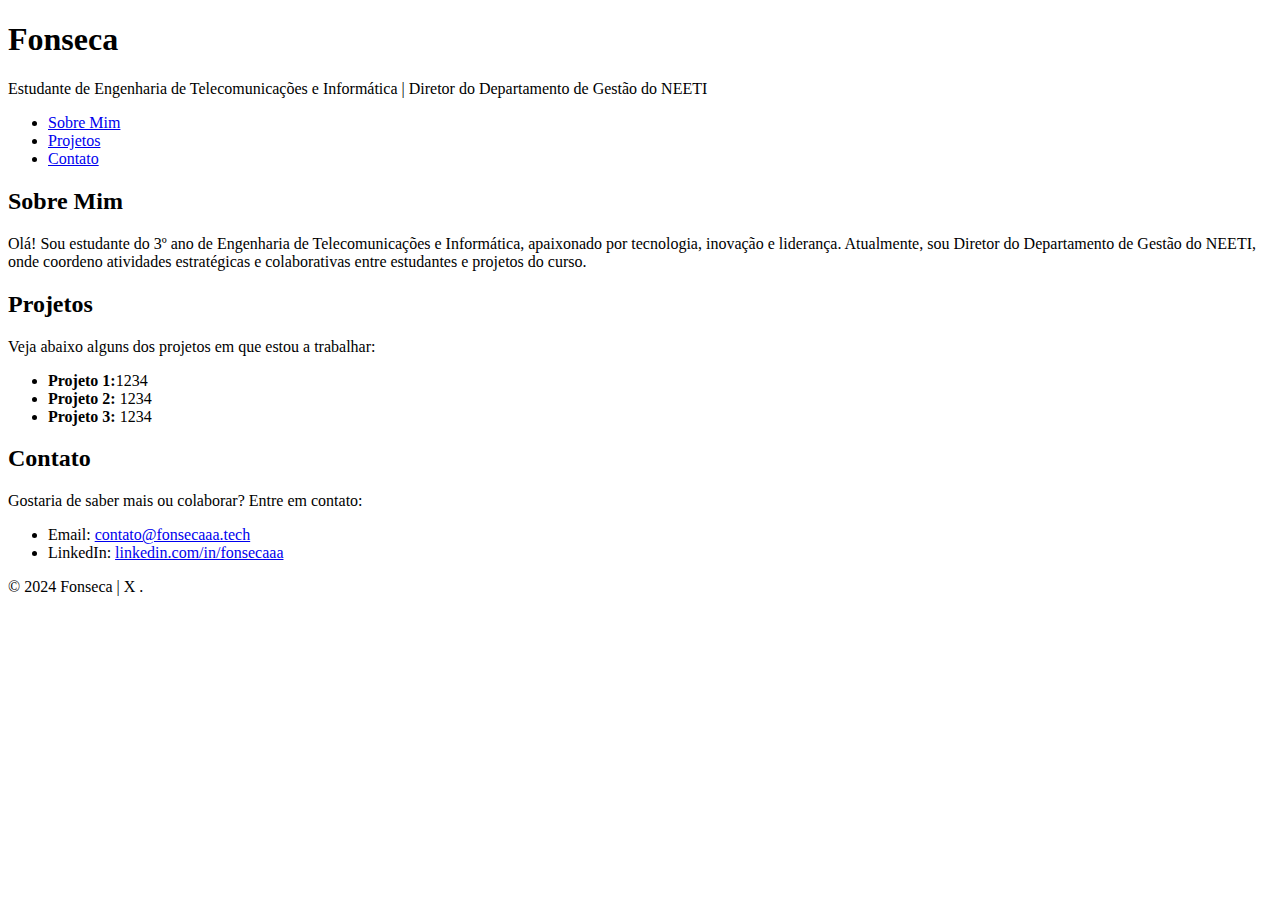
==== index.html @ 473e4b88 "Rename fonsecaaa-tech.html to index.html" ====
<!DOCTYPE html>
<html lang="pt">
<head>
    <meta charset="UTF-8">
    <meta name="viewport" content="width=device-width, initial-scale=1.0">
    <meta name="description" content="Site pessoal de Fonseca, aluno de Engenharia de Telecomunicações e Informática">
    <title>Fonseca | Engenharia de Telecomunicações e Informática</title>
    <link rel="stylesheet" href="styles.css">
</head>
<body>
    <header class="header">
        <div class="container">
            <h1>Fonseca</h1>
            <p>Estudante de Engenharia de Telecomunicações e Informática | Diretor do Departamento de Gestão do NEETI</p>
            <nav>
                <ul class="nav-menu">
                    <li><a href="#about">Sobre Mim</a></li>
                    <li><a href="#projects">Projetos</a></li>
                    <li><a href="#contact">Contato</a></li>
                </ul>
            </nav>
        </div>
    </header>
    <main>
        <section id="about" class="section">
            <div class="container">
                <h2>Sobre Mim</h2>
                <p>Olá! Sou estudante do 3º ano de Engenharia de Telecomunicações e Informática, apaixonado por tecnologia, inovação e liderança. Atualmente, sou Diretor do Departamento de Gestão do NEETI, onde coordeno atividades estratégicas e colaborativas entre estudantes e projetos do curso.</p>
            </div>
        </section>
        <section id="projects" class="section">
            <div class="container">
                <h2>Projetos</h2>
                <p>Veja abaixo alguns dos projetos em que estou a trabalhar:</p>
                <ul>
                    <li><strong>Projeto 1:</strong>1234</li>
                    <li><strong>Projeto 2:</strong> 1234</li>
                    <li><strong>Projeto 3:</strong> 1234</li>
                </ul>
            </div>
        </section>
        <section id="contact" class="section">
            <div class="container">
                <h2>Contato</h2>
                <p>Gostaria de saber mais ou colaborar? Entre em contato:</p>
                <ul>
                    <li>Email: <a href="mailto:contato@fonsecaaa.tech">contato@fonsecaaa.tech</a></li>
                    <li>LinkedIn: <a href="https://linkedin.com/in/fonsecaaa" target="_blank">linkedin.com/in/fonsecaaa</a></li>
                </ul>
            </div>
        </section>
    </main>
    <footer class="footer">
        <div class="container">
            <p>&copy; 2024 Fonseca | X .</p>
        </div>
    </footer>
</body>
</html>
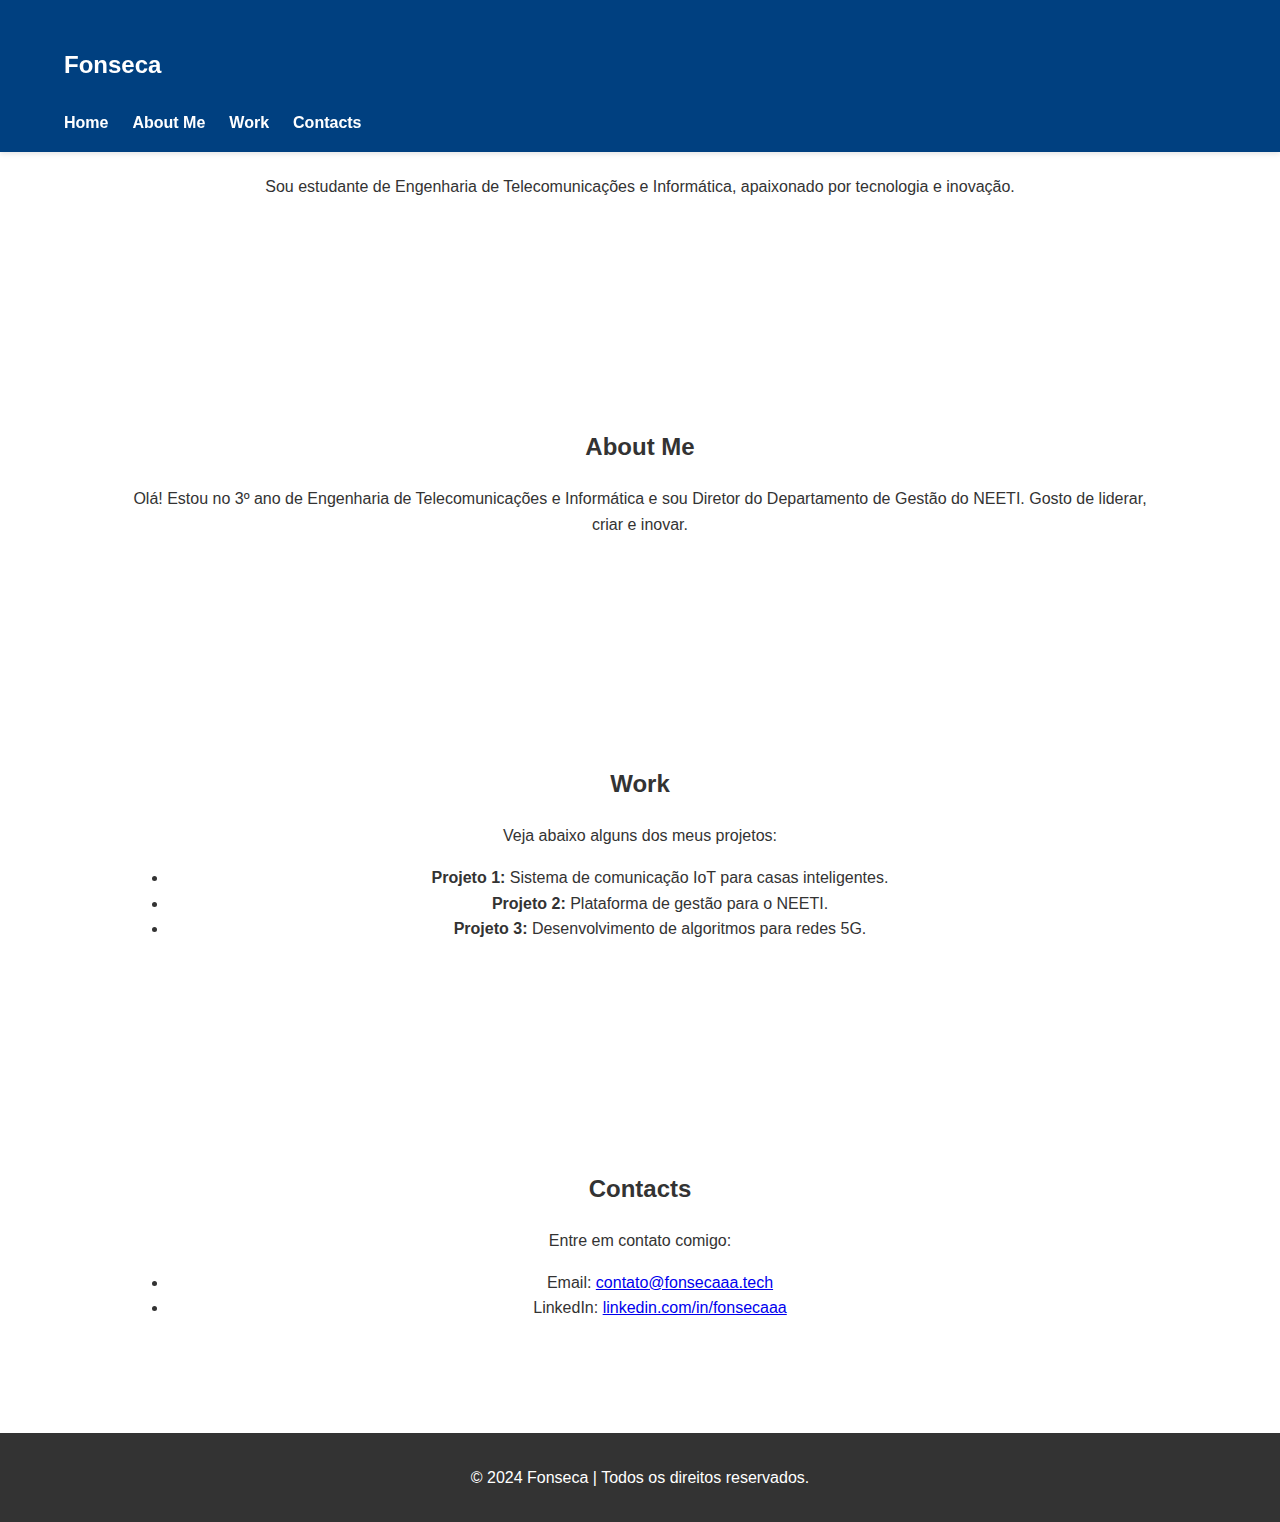
==== commit 2a692767: "changes to do the template idea" ====
--- a/index.html
+++ b/index.html
@@ -10,39 +10,45 @@
 <body>
     <header class="header">
         <div class="container">
-            <h1>Fonseca</h1>
-            <p>Estudante de Engenharia de Telecomunicações e Informática | Diretor do Departamento de Gestão do NEETI</p>
-            <nav>
+            <nav class="navbar">
+                <h1 class="logo"><a href="#home">Fonseca</a></h1>
                 <ul class="nav-menu">
-                    <li><a href="#about">Sobre Mim</a></li>
-                    <li><a href="#projects">Projetos</a></li>
-                    <li><a href="#contact">Contato</a></li>
+                    <li><a href="#home">Home</a></li>
+                    <li><a href="#about">About Me</a></li>
+                    <li><a href="#work">Work</a></li>
+                    <li><a href="#contact">Contacts</a></li>
                 </ul>
             </nav>
         </div>
     </header>
     <main>
+        <section id="home" class="section">
+            <div class="container">
+                <h2>Bem-vindo ao Meu Site!</h2>
+                <p>Sou estudante de Engenharia de Telecomunicações e Informática, apaixonado por tecnologia e inovação.</p>
+            </div>
+        </section>
         <section id="about" class="section">
             <div class="container">
-                <h2>Sobre Mim</h2>
-                <p>Olá! Sou estudante do 3º ano de Engenharia de Telecomunicações e Informática, apaixonado por tecnologia, inovação e liderança. Atualmente, sou Diretor do Departamento de Gestão do NEETI, onde coordeno atividades estratégicas e colaborativas entre estudantes e projetos do curso.</p>
+                <h2>About Me</h2>
+                <p>Olá! Estou no 3º ano de Engenharia de Telecomunicações e Informática e sou Diretor do Departamento de Gestão do NEETI. Gosto de liderar, criar e inovar.</p>
             </div>
         </section>
-        <section id="projects" class="section">
+        <section id="work" class="section">
             <div class="container">
-                <h2>Projetos</h2>
-                <p>Veja abaixo alguns dos projetos em que estou a trabalhar:</p>
+                <h2>Work</h2>
+                <p>Veja abaixo alguns dos meus projetos:</p>
                 <ul>
-                    <li><strong>Projeto 1:</strong>1234</li>
-                    <li><strong>Projeto 2:</strong> 1234</li>
-                    <li><strong>Projeto 3:</strong> 1234</li>
+                    <li><strong>Projeto 1:</strong> Sistema de comunicação IoT para casas inteligentes.</li>
+                    <li><strong>Projeto 2:</strong> Plataforma de gestão para o NEETI.</li>
+                    <li><strong>Projeto 3:</strong> Desenvolvimento de algoritmos para redes 5G.</li>
                 </ul>
             </div>
         </section>
         <section id="contact" class="section">
             <div class="container">
-                <h2>Contato</h2>
-                <p>Gostaria de saber mais ou colaborar? Entre em contato:</p>
+                <h2>Contacts</h2>
+                <p>Entre em contato comigo:</p>
                 <ul>
                     <li>Email: <a href="mailto:contato@fonsecaaa.tech">contato@fonsecaaa.tech</a></li>
                     <li>LinkedIn: <a href="https://linkedin.com/in/fonsecaaa" target="_blank">linkedin.com/in/fonsecaaa</a></li>
@@ -52,7 +58,7 @@
     </main>
     <footer class="footer">
         <div class="container">
-            <p>&copy; 2024 Fonseca | X .</p>
+            <p>&copy; 2024 Fonseca | Todos os direitos reservados.</p>
         </div>
     </footer>
 </body>
--- a/styles.css
+++ b/styles.css
@@ -0,0 +1,83 @@
+/* Estilos gerais */
+body {
+    font-family: Arial, sans-serif;
+    line-height: 1.6;
+    margin: 0;
+    padding: 0;
+    color: #333;
+}
+
+/* Cabeçalho e Menu */
+.header {
+    background: #004080;
+    position: fixed;
+    width: 100%;
+    top: 0;
+    z-index: 1000;
+    color: white;
+    box-shadow: 0 2px 5px rgba(0, 0, 0, 0.1);
+}
+
+.header .container {
+    width: 90%;
+    margin: auto;
+    display: flex;
+    justify-content: space-between;
+    align-items: center;
+    padding: 1rem 0;
+}
+
+.navbar .logo a {
+    text-decoration: none;
+    color: white;
+    font-size: 1.5rem;
+    font-weight: bold;
+}
+
+.nav-menu {
+    list-style: none;
+    margin: 0;
+    padding: 0;
+    display: flex;
+    gap: 1.5rem;
+}
+
+.nav-menu a {
+    text-decoration: none;
+    color: white;
+    font-weight: bold;
+    transition: color 0.3s;
+}
+
+.nav-menu a:hover {
+    color: #ffd700;
+}
+
+/* Seções */
+.section {
+    padding: 6rem 0;
+    text-align: center;
+}
+
+.container {
+    width: 80%;
+    margin: auto;
+}
+
+/* Rodapé */
+.footer {
+    background: #333;
+    color: white;
+    text-align: center;
+    padding: 1rem 0;
+}
+
+.footer a {
+    color: #ffd700;
+    text-decoration: none;
+}
+
+/* Estilo de ancoragem suave */
+html {
+    scroll-behavior: smooth;
+}
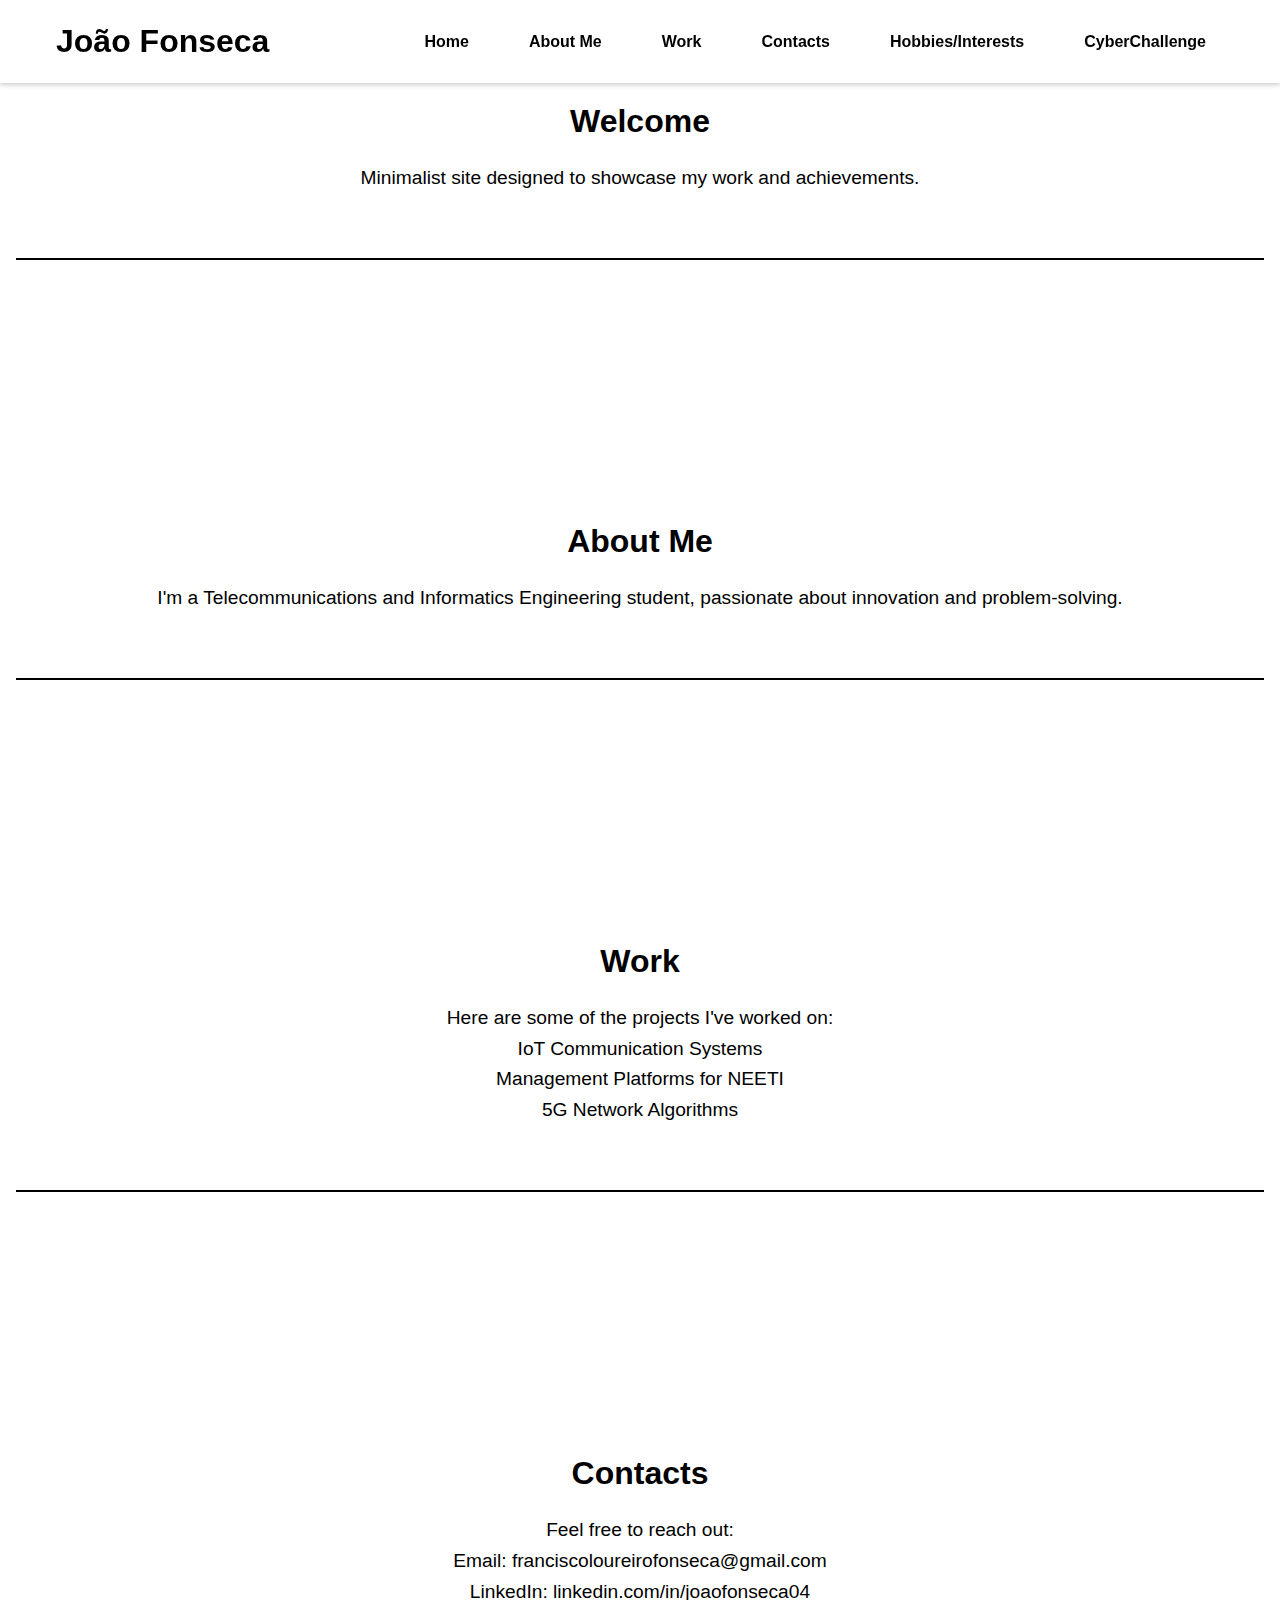
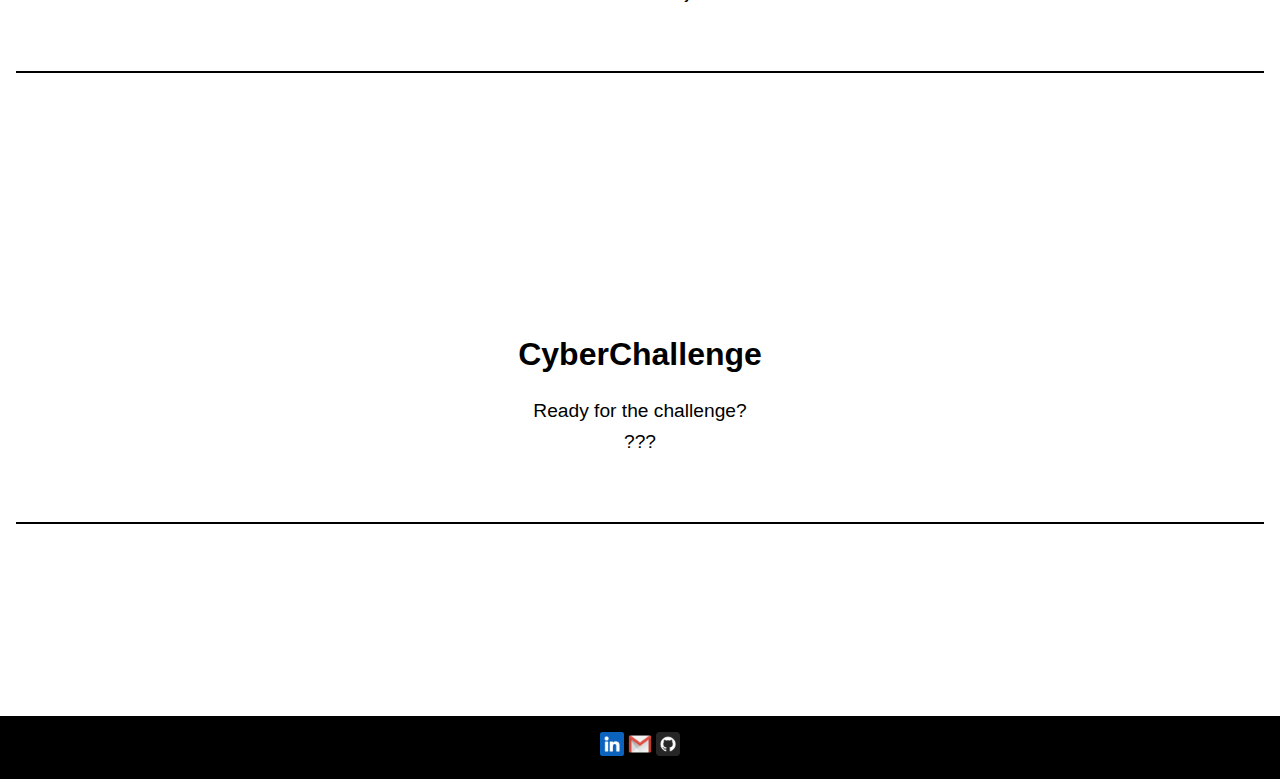
==== commit 86dc5ec1: "overall changes in layout" ====
--- a/index.html
+++ b/index.html
@@ -1,65 +1,108 @@
 <!DOCTYPE html>
-<html lang="pt">
+<html lang="en">
 <head>
     <meta charset="UTF-8">
+
     <meta name="viewport" content="width=device-width, initial-scale=1.0">
-    <meta name="description" content="Site pessoal de Fonseca, aluno de Engenharia de Telecomunicações e Informática">
-    <title>Fonseca | Engenharia de Telecomunicações e Informática</title>
+    <!-- Definindo o Favicon -->
+    <link rel="icon" href="codigo.png" type="image/codigo"> <!-- Caso a imagem esteja na raiz -->
+    
+    <!-- Ou, caso esteja em uma pasta 'images' -->
+    <!-- <link rel="icon" href="images/o-circuito" type="image/x-icon"> -->
+    <meta name="description" content="Minimalist personal site of Fonseca, student of Telecommunications and Informatics Engineering.">
+    <title>Fonseca | X</title>
     <link rel="stylesheet" href="styles.css">
+
+    <style>
+        /* Tamanho dos ícones sociais no footer */
+        footer .social-icon img {
+            width: 24px;  /* Altere para o tamanho desejado */
+            height: 24px; /* Mantém a proporção das imagens */
+            transition: transform 0.3s ease-in-out; /* Transição suave ao passar o mouse */
+        }
+
+        footer .social-icon:hover img {
+            transform: scale(1.2); /* Aumenta ligeiramente o ícone quando o mouse passa sobre ele */
+        }
+    </style>
+
 </head>
 <body>
-    <header class="header">
-        <div class="container">
-            <nav class="navbar">
-                <h1 class="logo"><a href="#home">Fonseca</a></h1>
-                <ul class="nav-menu">
-                    <li><a href="#home">Home</a></li>
-                    <li><a href="#about">About Me</a></li>
-                    <li><a href="#work">Work</a></li>
-                    <li><a href="#contact">Contacts</a></li>
-                </ul>
-            </nav>
-        </div>
-    </header>
+    <!-- Navbar -->
+<header class="navbar" id="navbar">
+    <div class="container">
+        <h1 class="logo">João Fonseca</h1>
+        <nav>
+            <ul class="nav-links">
+                <li><a href="#home">Home</a></li>
+                <li><a href="#about">About Me</a></li>
+                <li><a href="#work">Work</a></li>
+                <li><a href="#contact">Contacts</a></li>
+                <li><a href="#hobbies/interests">Hobbies/Interests</a></li>
+                <li><a href="#challenge">CyberChallenge</a></li>
+            </ul>
+        </nav>
+        <button class="nav-toggle" aria-label="Toggle navigation">
+            <span class="line"></span>
+            <span class="line"></span>
+            <span class="line"></span>
+        </button>
+    </div>
+</header>
+
+    <!-- Sections -->
     <main>
         <section id="home" class="section">
-            <div class="container">
-                <h2>Bem-vindo ao Meu Site!</h2>
-                <p>Sou estudante de Engenharia de Telecomunicações e Informática, apaixonado por tecnologia e inovação.</p>
-            </div>
+            <h2>Welcome</h2>
+            <p>Minimalist site designed to showcase my work and achievements.</p>
         </section>
         <section id="about" class="section">
-            <div class="container">
-                <h2>About Me</h2>
-                <p>Olá! Estou no 3º ano de Engenharia de Telecomunicações e Informática e sou Diretor do Departamento de Gestão do NEETI. Gosto de liderar, criar e inovar.</p>
-            </div>
+            <h2>About Me</h2>
+            <p>I'm a Telecommunications and Informatics Engineering student, passionate about innovation and problem-solving.</p>
         </section>
         <section id="work" class="section">
-            <div class="container">
-                <h2>Work</h2>
-                <p>Veja abaixo alguns dos meus projetos:</p>
-                <ul>
-                    <li><strong>Projeto 1:</strong> Sistema de comunicação IoT para casas inteligentes.</li>
-                    <li><strong>Projeto 2:</strong> Plataforma de gestão para o NEETI.</li>
-                    <li><strong>Projeto 3:</strong> Desenvolvimento de algoritmos para redes 5G.</li>
-                </ul>
-            </div>
+            <h2>Work</h2>
+            <p>Here are some of the projects I've worked on:</p>
+            <ul>
+                <li>IoT Communication Systems</li>
+                <li>Management Platforms for NEETI</li>
+                <li>5G Network Algorithms</li>
+            </ul>
         </section>
         <section id="contact" class="section">
-            <div class="container">
-                <h2>Contacts</h2>
-                <p>Entre em contato comigo:</p>
-                <ul>
-                    <li>Email: <a href="mailto:contato@fonsecaaa.tech">contato@fonsecaaa.tech</a></li>
-                    <li>LinkedIn: <a href="https://linkedin.com/in/fonsecaaa" target="_blank">linkedin.com/in/fonsecaaa</a></li>
-                </ul>
-            </div>
+            <h2>Contacts</h2>
+            <p>Feel free to reach out:</p>
+            <ul>
+                <li>Email: <a href="mailto:V">franciscoloureirofonseca@gmail.com</a></li>
+                <li>LinkedIn: <a href="https://www.linkedin.com/in/joaofonseca04/" target="_blank">linkedin.com/in/joaofonseca04</a></li>
+            </ul>
         </section>
+    </section>
+    <section id="CyberChallenge" class="section">
+        <h2>CyberChallenge</h2>
+        <p>Ready for the challenge?</p>
+        <ul>
+           ???
+        </ul>
+    </section>
     </main>
-    <footer class="footer">
-        <div class="container">
-            <p>&copy; 2024 Fonseca | Todos os direitos reservados.</p>
+
+    <!-- Footer -->
+    <footer>
+        <div class="social">
+            </a>
+            <a href="https://www.linkedin.com/in/joaofonseca04/" target="_blank" class="social-icon">
+                <img src="linkedin.png" alt="LinkedIn">
+            </a>
+            <a href="franciscoloureirofonseca@gmail.com" target="_blank" class="social-icon">
+                <img src="gmail.png" alt="Gmail">
+            </a>
+            <a href="https://github.com/Fonsecaaa/" target="_blank" class="social-icon">
+                <img src="github.png" alt="GitHub">
+            </a>
         </div>
     </footer>
+
+    <script src="script.js"></script>
 </body>
 </html>
--- a/styles.css
+++ b/styles.css
@@ -1,83 +1,173 @@
-/* Estilos gerais */
+/* Reset */
+* {
+    margin: 0;
+    padding: 0;
+    box-sizing: border-box;
+}
+
 body {
-    font-family: Arial, sans-serif;
+    font-family: 'Arial', sans-serif;
+    background-color: #fff;
+    color: #000;
     line-height: 1.6;
     margin: 0;
     padding: 0;
-    color: #333;
 }
 
-/* Cabeçalho e Menu */
-.header {
-    background: #004080;
+/* Scroll suave para todas as ancoragens */
+html {
+    scroll-behavior: smooth; /* Rolagem suave */
+}
+
+a {
+    text-decoration: none;
+    color: inherit;
+}
+
+ul {
+    list-style: none;
+    padding: 0;
+}
+
+/* Navbar */
+.navbar {
+    background: rgba(0, 0, 0, 0); /* Navbar transparente */
+    color: #000; /* Texto preto */
     position: fixed;
     width: 100%;
     top: 0;
     z-index: 1000;
-    color: white;
-    box-shadow: 0 2px 5px rgba(0, 0, 0, 0.1);
+    box-shadow: 0 2px 5px rgba(0, 0, 0, 0.2); /* A sombra ainda estará visível */
+    backdrop-filter: blur(5px); /* Efeito de desfoque de fundo */
+    transition: background-color 0.3s, color 0.3s; /* Transição suave ao mudar o fundo */
 }
 
-.header .container {
-    width: 90%;
-    margin: auto;
+.navbar.white {
+    background: #fff; /* Navbar branca */
+    color: #000; /* Texto preto */
+}
+
+.navbar .container {
     display: flex;
     justify-content: space-between;
     align-items: center;
-    padding: 1rem 0;
+    padding: 1rem;
+    max-width: 1200px;
+    margin: 0 auto;
 }
 
-.navbar .logo a {
-    text-decoration: none;
-    color: white;
-    font-size: 1.5rem;
-    font-weight: bold;
+.nav-links {
+    display: flex; /* Alinha os itens na horizontal */
+    gap: 1.5rem; /* Espaço entre os itens */
 }
 
-.nav-menu {
-    list-style: none;
-    margin: 0;
-    padding: 0;
-    display: flex;
-    gap: 1.5rem;
+.nav-links a {
+    color: #000; /* Texto preto na navbar */
+    font-weight: bold;
+    padding: 0.5rem 1rem;
+    border: 2px solid transparent; 
+    border-radius: 5px; 
+    transition: all 0.3s;
+    position: relative;
 }
 
-.nav-menu a {
-    text-decoration: none;
-    color: white;
-    font-weight: bold;
-    transition: color 0.3s;
+.nav-links a:hover {
+    border-color: #000; /* Outline preto ao passar o mouse */
+    background: rgba(0, 0, 0, 0.1); /* Fundo levemente transparente */
+    border-radius: 10px; /* Bordas arredondadas para o hover */
+    transition: all 0.7s ease-in-out; /* Transição suave */
 }
 
-.nav-menu a:hover {
-    color: #ffd700;
+/* Hamburger Menu */
+.nav-toggle {
+    display: none;
+    flex-direction: column;
+    gap: 0.3rem;
+    background: none;
+    border: none;
+    cursor: pointer;
+}
+
+.nav-toggle .line {
+    width: 25px;
+    height: 3px;
+    background: #000;
 }
 
 /* Seções */
 .section {
-    padding: 6rem 0;
+    padding: 6rem 1rem;
     text-align: center;
+    position: relative;
 }
 
-.container {
-    width: 80%;
-    margin: auto;
+.section h2 {
+    font-size: 2rem;
+    margin-bottom: 1rem;
 }
 
-/* Rodapé */
-.footer {
-    background: #333;
-    color: white;
+.section p,
+.section ul {
+    font-size: 1.2rem;
+}
+
+/* Linha de separação entre as seções */
+.section:after {
+    content: "";
+    display: block;
+    width: 100%;
+    height: 2px;
+    background-color: #000; /* Cor da linha */
+    margin: 4rem 0; /* Espaçamento acima e abaixo da linha */
+}
+
+/* Footer */
+footer {
     text-align: center;
     padding: 1rem 0;
+    background: #000;
+    color: #fff;
+    margin-top: 2rem;
 }
 
-.footer a {
-    color: #ffd700;
-    text-decoration: none;
+/* Responsive Design */
+@media (max-width: 768px) {
+    .nav-links {
+        flex-direction: column; /* Alinha os itens na vertical */
+        background: rgba(0, 0, 0, 0.9); /* Fundo para dispositivos móveis */
+        position: absolute;
+        top: 100%;
+        right: 0;
+        width: 200px;
+        display: none;
+        box-shadow: 0 4px 6px rgba(0, 0, 0, 0.3);
+    }
+
+    .nav-links.active {
+        display: flex;
+    }
+
+    .nav-toggle {
+        display: flex;
+    }
+/* Estilos para os ícones sociais no rodapé */
+footer .social {
+    display: flex;
+    justify-content: center;
+    gap: 20px; /* Espaço entre os ícones */
+    padding: 10px 0;
 }
 
-/* Estilo de ancoragem suave */
-html {
-    scroll-behavior: smooth;
+/* Tamanho dos ícones sociais no footer */
+footer .social-icon img {
+    width: 24px;  /* Altere para o tamanho desejado */
+    height: 24px; /* Mantém a proporção das imagens */
+    transition: transform 0.3s ease-in-out; /* Transição suave ao passar o mouse */
 }
+
+footer .social-icon:hover img {
+    transform: scale(1.2); /* Aumenta ligeiramente o ícone quando o mouse passa sobre ele */
+}
+
+
+}
